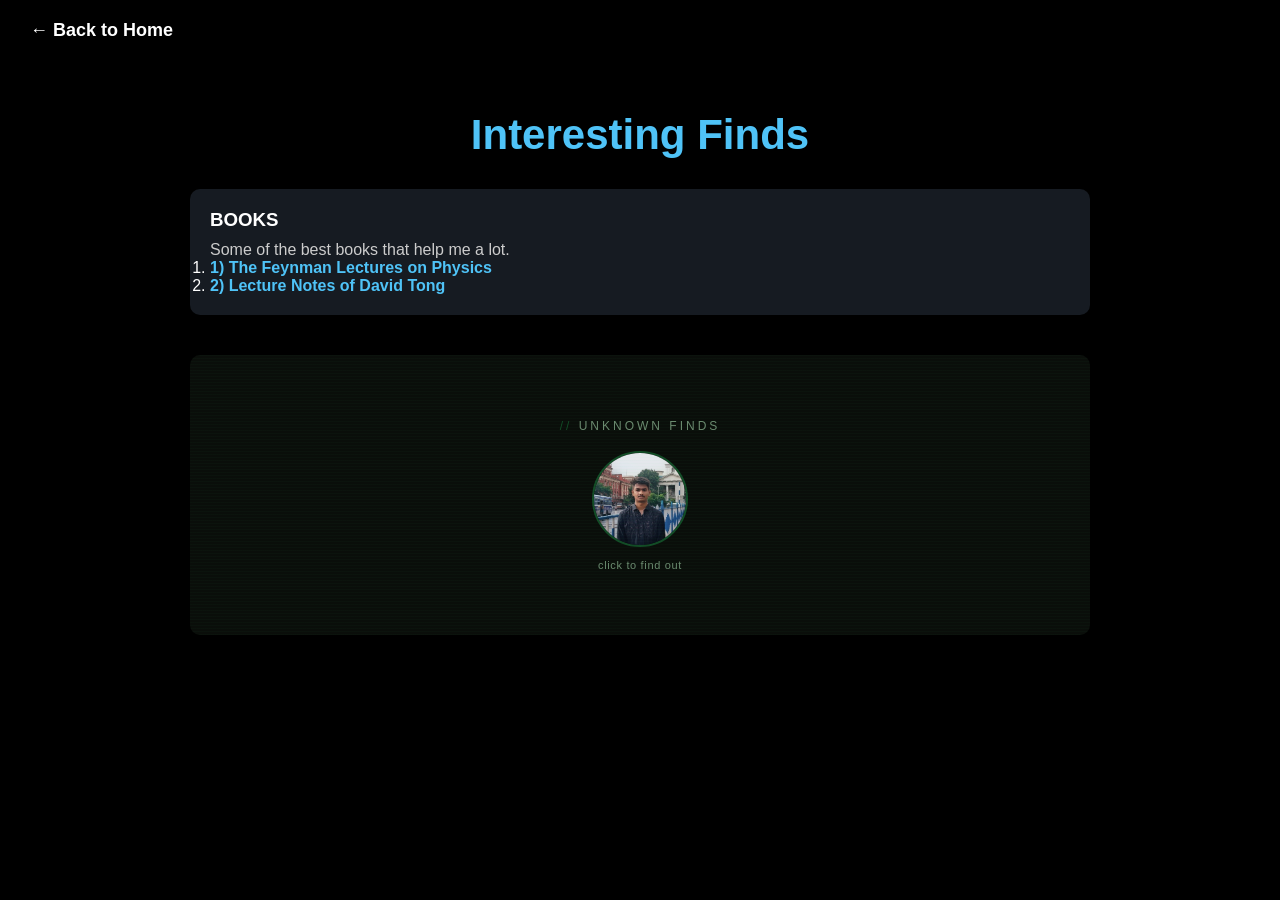
==== interesting-finds.html @ e4180f9a "Update interesting-finds.html" ====
<!DOCTYPE html>
<html lang="en">
<head>
    <meta charset="UTF-8">
    <meta name="viewport" content="width=device-width, initial-scale=1.0">
    <title>Interesting Finds</title>
    <link rel="stylesheet" href="style.css">
    <link rel="preconnect" href="https://fonts.googleapis.com">
    <link href="https://fonts.googleapis.com/css2?family=JetBrains+Mono:wght@400;500;700&display=swap" rel="stylesheet">
</head>
<body>
<div class="back-nav">
    <a href="index.html">← Back to Home</a>
</div>
<main class="finds-container">
    <h1>Interesting Finds</h1>
    <div class="find-card">
        <h3>BOOKS</h3>
        <p>Some of the best books that help me a lot.</p>
        <ol>
            <li>
                <a href="https://www.feynmanlectures.caltech.edu/" target="_blank">
                    1) The Feynman Lectures on Physics
                </a>
            </li>
            <li>
                <a href="https://davidtong.org/teaching/" target="_blank">
                    2) Lecture Notes of David Tong
                </a>
            </li>
        </ol>
    </div>

    <section class="uf-section">
      <div class="uf-eyebrow">Unknown Finds</div>
      

      <button class="uf-avatar-wrap" id="ufTrigger">
        <img class="uf-avatar" src="images/atanu.png">
        <span class="uf-avatar-hint">click to find out</span>
      </button>
    </section>

    <div class="uf-overlay" id="ufOverlay">
      <div class="uf-modal">
        <div class="uf-modal-head">
          <span>access_gate.py</span>
          <button class="uf-close" id="ufClose">✕</button>
        </div>

        <div id="ufPuzzleView">
          <div class="uf-code" id="ufPuzzleCode"></div>
          <div class="uf-prompt-label">output?</div>
          <div class="uf-input-row">
            <input class="uf-input" id="ufAnswer" placeholder="তোমার উত্তর লিখো..." autocomplete="off">
            <button class="uf-submit" id="ufSubmit">Run ▸</button>
          </div>
          <div class="uf-feedback" id="ufFeedback"></div>
        </div>

        <div class="uf-reveal" id="ufReveal">
          <div class="uf-reveal-label">✔ access granted — project source</div>
          <pre id="ufRevealCode"></pre>
          <button class="uf-copy" id="ufCopyBtn">Copy code</button>
        </div>
      </div>
    </div>
</main>

<script>
(function () {
  const PUZZLE_CODE_HTML = `PASSWORD`;

  const CORRECT_ANSWER = "atanu";

  const REVEALED_PYTHON_FILE = "1_d ising model.py";
`;

  const overlay = document.getElementById('ufOverlay');
  const trigger = document.getElementById('ufTrigger');
  const closeBtn = document.getElementById('ufClose');
  const puzzleCodeEl = document.getElementById('ufPuzzleCode');
  const answerInput = document.getElementById('ufAnswer');
  const submitBtn = document.getElementById('ufSubmit');
  const feedback = document.getElementById('ufFeedback');
  const puzzleView = document.getElementById('ufPuzzleView');
  const reveal = document.getElementById('ufReveal');
  const revealCodeEl = document.getElementById('ufRevealCode');
  const copyBtn = document.getElementById('ufCopyBtn');

  puzzleCodeEl.innerHTML = PUZZLE_CODE_HTML;
  revealCodeEl.textContent = REVEALED_PYTHON_CODE;

  function openModal() {
    overlay.classList.add('uf-open');
    puzzleView.style.display = 'block';
    reveal.classList.remove('uf-show');
    answerInput.value = '';
    feedback.textContent = '';
    feedback.className = 'uf-feedback';
    setTimeout(() => answerInput.focus(), 50);
  }
  function closeModal() { overlay.classList.remove('uf-open'); }

  function checkAnswer() {
    const given = answerInput.value.trim();
    if (given.toLowerCase() === CORRECT_ANSWER.toLowerCase()) {
      feedback.textContent = '✔ সঠিক! Unlocking...';
      feedback.className = 'uf-feedback uf-ok';
      setTimeout(() => {
        puzzleView.style.display = 'none';
        reveal.classList.add('uf-show');
      }, 500);
    } else {
      feedback.textContent = '✕ ঠিক না, আবার চেষ্টা করো';
      feedback.className = 'uf-feedback uf-err';
    }
  }

  trigger.addEventListener('click', openModal);
  closeBtn.addEventListener('click', closeModal);
  overlay.addEventListener('click', (e) => { if (e.target === overlay) closeModal(); });
  submitBtn.addEventListener('click', checkAnswer);
  answerInput.addEventListener('keydown', (e) => { if (e.key === 'Enter') checkAnswer(); });

  copyBtn.addEventListener('click', () => {
    navigator.clipboard.writeText(REVEALED_PYTHON_CODE).then(() => {
      copyBtn.textContent = 'Copied ✓';
      setTimeout(() => (copyBtn.textContent = 'Copy code'), 1500);
    });
  });
})();
</script>
</body>
</html>
---- style.css ----
*{
    margin:0;
    padding:0;
    box-sizing:border-box;
    font-family:'Inter', sans-serif;
}

html{
    scroll-behavior:smooth;
}

body{
    background:#000;
    color:#fff;
    overflow-x:hidden;
}

/* VIDEO BACKGROUND */
#bg-video{
    position:fixed;
    top:0;
    left:0;
    width:100vw;
    height:100vh;
    object-fit:cover;
    z-index:-2;
}

/* DARK OVERLAY */
body::before{
    content:"";
    position:fixed;
    inset:0;
    background:rgba(0,0,0,0.45);
    z-index:-1;
}

/* NAVBAR */
nav{
    position:fixed;
    top:0;
    left:0;
    width:100%;
    display:flex;
    justify-content:space-between;
    align-items:center;
    padding:20px 50px;
    background:rgba(0,0,0,0.25);
    backdrop-filter:blur(10px);
    z-index:1000;
}

.logo{
    margin-left:40px;
}

.logo .name{
    font-size:2rem;
    font-weight:700;
    color:#fff;
}

.logo .quote{
    font-size:0.8rem;
    color:#cfcfcf;
    margin-top:5px;
    font-style:italic;
}

/* NAV LINKS */

nav ul{
    display:flex;
    list-style:none;
    gap:25px;
}

nav a{
    color:#fff;
    text-decoration:none;
    font-size:18px;
    font-weight:bold;
    transition:0.3s;
}

nav a:hover{
    color:#38bdf8;
}

/* HERO SECTION */

header{
    min-height:100vh;
    display:flex;
    align-items:center;
    justify-content:center;
    padding:90px 8% 0;
}

.hero{
    width:100%;
    max-width:1400px;
    display:flex;
    justify-content:space-between;
    align-items:center;
    gap:80px;
}

/* LEFT SIDE */

.hero-text{
    flex:1;
}

.hero-text h1{
    font-size:5rem;
    margin-bottom:20px;
}

.hero-text p{
    font-size:1.25rem;
    line-height:1.8;
    color:#e5e5e5;
    max-width:600px;
}

/* BUTTONS */

.buttons{
    margin-top:35px;
}

.btn{
    display:inline-block;
    padding:14px 28px;
    margin-right:12px;
    border-radius:35px;
    background:#38bdf8;
    color:#000;
    text-decoration:none;
    font-weight:600;
    transition:.3s;
}

.btn:hover{
    transform:translateY(-4px);
}

.outline{
    background:transparent;
    color:#38bdf8;
    border:1px solid #38bdf8;
}

/* RIGHT SIDE */

.hero-image{
    flex:1;
    display:flex;
    flex-direction:column;
    align-items:center;
    justify-content:center;

    margin-top:70px;
    text-align:center;
}

.hero-image img{
    width:360px;
    height:360px;
    object-fit:cover;
    border-radius:50%;
    border:6px solid rgba(255,255,255,.25);

    box-shadow:
    0 0 30px rgba(255,255,255,.15),
    0 0 60px rgba(56,189,248,.25);

    animation:float 5s ease-in-out infinite;
}

/* QUOTE */

.quote{
    margin-top:25px;
    font-size:20px;
    font-style:italic;
    line-height:1.6;
    max-width:550px;
    color:#fff;
}

/* FLOAT */

@keyframes float{
    0%,100%{
        transform:translateY(0);
    }

    50%{
        transform:translateY(-15px);
    }
}

/* SECTIONS */

section{
    padding:80px 10%;
}

.card{
    max-width:1000px;
    margin:50px auto;
    padding:80px;
    background:rgba(255,255,255,.08);
    backdrop-filter:blur(12px);
    border:1px solid rgba(255,255,255,.15);
    border-radius:20px;
    line-height:1.9;
}

.card p{
    line-height:2;
    margin-bottom:15px;
}

/* CONTACT */

#contact{
    max-width:600px;
    margin:80px auto;
    text-align:center;
}

#contact form{
    display:flex;
    flex-direction:column;
    gap:15px;
}

#contact input,
#contact textarea{
    padding:12px;
    border:none;
    border-radius:8px;
    font-size:16px;
}

#contact button{
    padding:12px;
    border:none;
    border-radius:8px;
    cursor:pointer;
    font-size:16px;
    background:#38bdf8;
    color:#000;
    font-weight:bold;
}

/* INTERESTING FINDS */

.finds-container{
    max-width:900px;
    margin:30px auto;
    padding-top:20px;
}

.finds-container h1{
    text-align:center;
    color:#4fc3f7;
    font-size:42px;
    margin-bottom:30px;
}

.find-card{
    background:#161b22;
    padding:20px;
    margin:20px 0;
    border-radius:10px;
}

.find-card h3{
    margin-bottom:10px;
}

.find-card p{
    color:#ccc;
}

.find-card a{
    color:#4fc3f7;
    text-decoration:none;
    font-weight:bold;
}

/* MOBILE */

@media(max-width:900px){

    nav{
        padding:15px 20px;
    }

    .logo{
        margin-left:0;
    }

    .logo .name{
        font-size:1.5rem;
    }

    .hero{
        flex-direction:column-reverse;
        text-align:center;
        gap:50px;
    }

    .hero-text h1{
        font-size:3rem;
    }

    .hero-text p{
        font-size:1rem;
    }

    .hero-image{
        margin-top:20px;
    }

    .hero-image img{
        width:260px;
        height:260px;
    }

    .quote{
        font-size:17px;
        max-width:90%;
    }

    .buttons{
        display:flex;
        justify-content:center;
        flex-wrap:wrap;
        gap:10px;
    }

    .card{
        padding:35px;
    }
}
.back-nav{
    padding:20px 30px;
}

.back-nav a{
    color:#fff;
    text-decoration:none;
    font-weight:bold;
    font-size:18px;
}

.back-nav a:hover{
    color:#38bdf8;
}
/* ===== Unknown Finds puzzle section ===== */
.uf-section {
  --uf-bg: #0a0e0a;
  --uf-panel: #10160f;
  --uf-green: #4ade80;
  --uf-green-dim: #22c55e55;
  --uf-text: #d4f5da;
  --uf-muted: #6b8a6f;
  --uf-red: #f87171;
  font-family: 'JetBrains Mono', monospace;
  background: var(--uf-bg);
  color: var(--uf-text);
  padding: 64px 20px;
  text-align: center;
  position: relative;
  overflow: hidden;
  border-radius: 10px;
  margin-top: 40px;
}
.uf-section::before {
  content: '';
  position: absolute; inset: 0;
  background: repeating-linear-gradient(
    0deg, rgba(74,222,128,0.025) 0px, rgba(74,222,128,0.025) 1px,
    transparent 1px, transparent 3px
  );
  pointer-events: none;
}
.uf-eyebrow {
  font-size: 12px;
  letter-spacing: 0.25em;
  color: var(--uf-muted);
  text-transform: uppercase;
  margin-bottom: 18px;
}
.uf-eyebrow::before { content: '// '; color: var(--uf-green-dim); }
.uf-title {
  font-size: 28px;
  font-weight: 700;
  color: var(--uf-green);
  margin: 0 0 30px;
  text-shadow: 0 0 18px rgba(74,222,128,0.35);
}
.uf-avatar-wrap {
  display: inline-flex;
  flex-direction: column;
  align-items: center;
  gap: 12px;
  cursor: pointer;
  background: none;
  border: none;
  padding: 0;
}
.uf-avatar {
  width: 96px; height: 96px;
  border-radius: 50%;
  object-fit: cover;
  border: 2px solid var(--uf-green-dim);
  transition: transform 0.25s ease, border-color 0.25s ease, box-shadow 0.25s ease;
}
.uf-avatar-wrap:hover .uf-avatar {
  transform: scale(1.06);
  border-color: var(--uf-green);
  box-shadow: 0 0 26px rgba(74,222,128,0.4);
}
.uf-avatar-hint {
  font-size: 11px;
  color: var(--uf-muted);
  letter-spacing: 0.06em;
}
.uf-overlay {
  position: fixed; inset: 0;
  background: rgba(3,6,3,0.88);
  backdrop-filter: blur(4px);
  display: none;
  align-items: center;
  justify-content: center;
  z-index: 9999;
  padding: 20px;
}
.uf-overlay.uf-open { display: flex; }
.uf-modal {
  background: var(--uf-panel);
  border: 1px solid var(--uf-green-dim);
  border-radius: 8px;
  max-width: 560px;
  width: 100%;
  padding: 28px;
  text-align: left;
  box-shadow: 0 0 60px rgba(74,222,128,0.12);
  animation: uf-fade-in 0.2s ease;
}
@keyframes uf-fade-in {
  from { opacity: 0; transform: translateY(8px); }
  to { opacity: 1; transform: translateY(0); }
}
.uf-modal-head {
  display: flex; justify-content: space-between; align-items: center;
  margin-bottom: 18px;
  font-size: 13px;
  color: var(--uf-muted);
}
.uf-close {
  background: none; border: none; color: var(--uf-muted);
  font-size: 18px; cursor: pointer; line-height: 1;
}
.uf-close:hover { color: var(--uf-red); }
.uf-code {
  background: #060906;
  border: 1px solid #1a2b1c;
  border-radius: 6px;
  padding: 16px;
  font-size: 13px;
  line-height: 1.6;
  white-space: pre;
  overflow-x: auto;
  color: #a7f3c8;
  margin-bottom: 18px;
}
.uf-code .kw { color: #f472b6; }
.uf-code .fn { color: #60a5fa; }
.uf-code .str { color: #facc15; }
.uf-code .cm { color: var(--uf-muted); }
.uf-prompt-label {
  font-size: 13px;
  color: var(--uf-text);
  margin-bottom: 10px;
}
.uf-input-row { display: flex; gap: 10px; }
.uf-input {
  flex: 1;
  background: #060906;
  border: 1px solid var(--uf-green-dim);
  color: var(--uf-green);
  font-family: inherit;
  font-size: 14px;
  padding: 10px 12px;
  border-radius: 5px;
  outline: none;
}
.uf-input:focus { border-color: var(--uf-green); }
.uf-submit {
  background: var(--uf-green);
  color: #06280f;
  border: none;
  font-family: inherit;
  font-weight: 700;
  font-size: 13px;
  padding: 0 18px;
  border-radius: 5px;
  cursor: pointer;
}
.uf-submit:hover { filter: brightness(1.08); }
.uf-feedback {
  margin-top: 12px;
  font-size: 12.5px;
  min-height: 16px;
}
.uf-feedback.uf-err { color: var(--uf-red); }
.uf-feedback.uf-ok { color: var(--uf-green); }
.uf-reveal { display: none; margin-top: 18px; }
.uf-reveal.uf-show { display: block; }
.uf-reveal-label {
  font-size: 12px; color: var(--uf-green); letter-spacing: 0.08em;
  margin-bottom: 8px;
}
.uf-reveal pre {
  background: #060906;
  border: 1px solid var(--uf-green-dim);
  border-radius: 6px;
  padding: 16px;
  font-size: 12.5px;
  line-height: 1.55;
  color: #d4f5da;
  max-height: 360px;
  overflow: auto;
  white-space: pre-wrap;
  word-break: break-word;
}
.uf-copy {
  margin-top: 10px;
  background: none;
  border: 1px solid var(--uf-green-dim);
  color: var(--uf-green);
  font-family: inherit;
  font-size: 12px;
  padding: 7px 14px;
  border-radius: 5px;
  cursor: pointer;
}
.uf-copy:hover { border-color: var(--uf-green); }
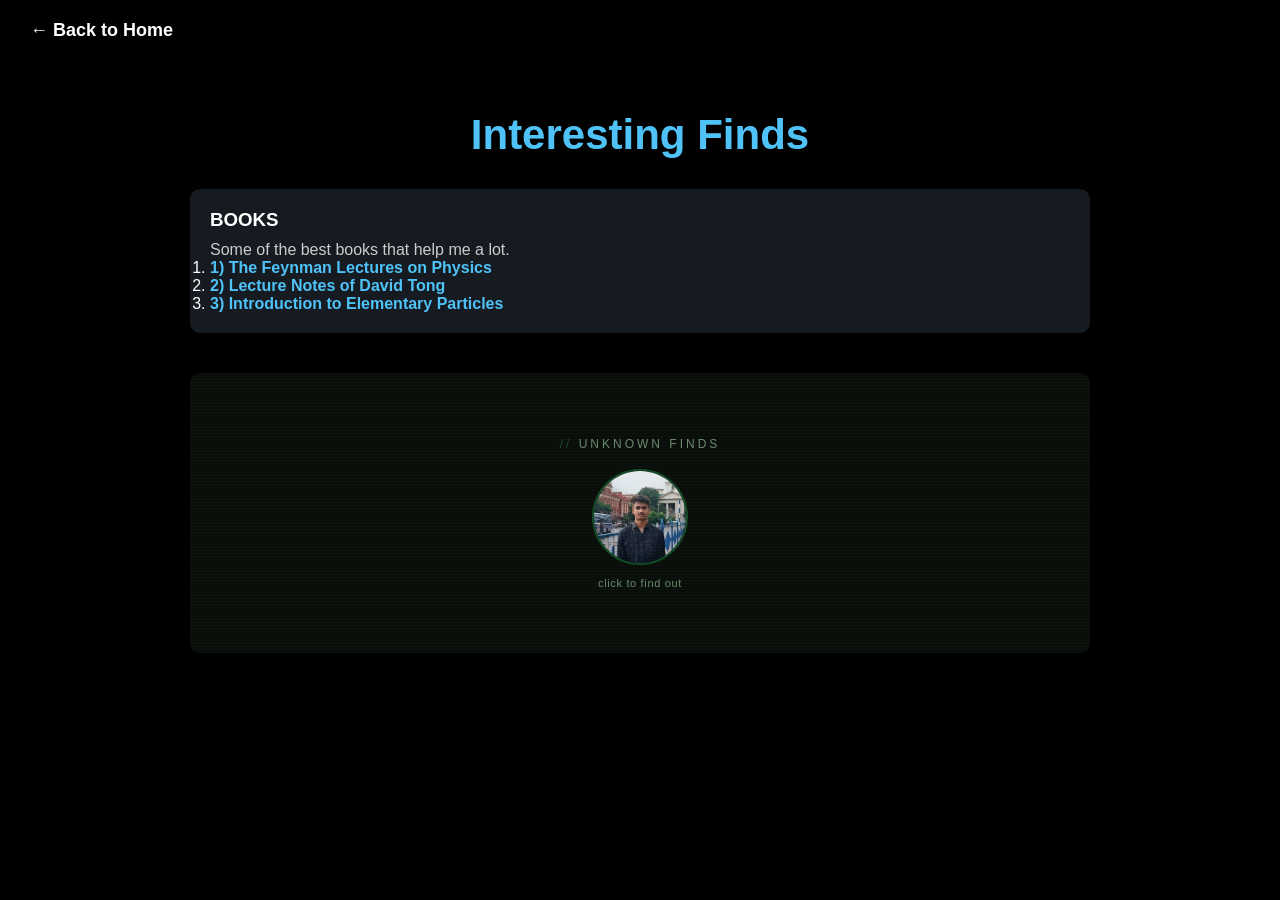
==== commit 22ee2c0a: "Update interesting-finds.html" ====
--- a/interesting-finds.html
+++ b/interesting-finds.html
@@ -4,132 +4,445 @@
     <meta charset="UTF-8">
     <meta name="viewport" content="width=device-width, initial-scale=1.0">
     <title>Interesting Finds</title>
+
     <link rel="stylesheet" href="style.css">
+
     <link rel="preconnect" href="https://fonts.googleapis.com">
     <link href="https://fonts.googleapis.com/css2?family=JetBrains+Mono:wght@400;500;700&display=swap" rel="stylesheet">
 </head>
+
 <body>
+
 <div class="back-nav">
     <a href="index.html">← Back to Home</a>
 </div>
+
 <main class="finds-container">
+
     <h1>Interesting Finds</h1>
+
     <div class="find-card">
+
         <h3>BOOKS</h3>
+
         <p>Some of the best books that help me a lot.</p>
+
         <ol>
             <li>
                 <a href="https://www.feynmanlectures.caltech.edu/" target="_blank">
                     1) The Feynman Lectures on Physics
                 </a>
             </li>
+
             <li>
                 <a href="https://davidtong.org/teaching/" target="_blank">
                     2) Lecture Notes of David Tong
                 </a>
             </li>
+            <li>
+                <a href="https://ia600502.us.archive.org/15/items/GriffithsD.IntroductiontoelementaryparticlesWiley1987/GriffithsD.Introductiontoelementaryparticles(Wiley,1987).pdf" target="_blank">
+                    3) Introduction to Elementary Particles
+                </a>
+            </li>
         </ol>
+
     </div>
 
+
     <section class="uf-section">
-      <div class="uf-eyebrow">Unknown Finds</div>
-      
-
-      <button class="uf-avatar-wrap" id="ufTrigger">
-        <img class="uf-avatar" src="images/atanu.png">
-        <span class="uf-avatar-hint">click to find out</span>
-      </button>
+
+        <div class="uf-eyebrow">Unknown Finds</div>
+
+        <button class="uf-avatar-wrap" id="ufTrigger">
+
+            <img
+                class="uf-avatar"
+                src="images/atanu.png"
+                alt="profile"
+            >
+
+            <span class="uf-avatar-hint">
+                click to find out
+            </span>
+
+        </button>
+
     </section>
 
+
+    <!-- MAIN OVERLAY -->
+
     <div class="uf-overlay" id="ufOverlay">
-      <div class="uf-modal">
-        <div class="uf-modal-head">
-          <span>access_gate.py</span>
-          <button class="uf-close" id="ufClose">✕</button>
+
+        <div class="uf-modal">
+
+            <!-- HEADER -->
+
+            <div class="uf-modal-head">
+
+                <span>access_gate.py</span>
+
+                <button class="uf-close" id="ufClose">
+                    ✕
+                </button>
+
+            </div>
+
+
+            <!-- PASSWORD -->
+
+            <div id="ufPuzzleView">
+
+                <div class="uf-code" id="ufPuzzleCode">
+                    PASSWORD
+                </div>
+
+                <div class="uf-prompt-label">
+                    Enter Password
+                </div>
+
+                <div class="uf-input-row">
+
+                    <input
+                        class="uf-input"
+                        id="ufAnswer"
+                        type="password"
+                        placeholder="Enter password..."
+                        autocomplete="off"
+                    >
+
+                    <button
+                        class="uf-submit"
+                        id="ufSubmit"
+                    >
+                        Unlock ▸
+                    </button>
+
+                </div>
+
+                <div
+                    class="uf-feedback"
+                    id="ufFeedback"
+                ></div>
+
+            </div>
+
+
+            <!-- FILE LIST -->
+
+            <div
+                id="ufFileView"
+                style="display:none;"
+            >
+
+                <div class="uf-reveal-label">
+                    ✔ access granted — project files
+                </div>
+
+                <div class="uf-file-list">
+
+                    <button
+                        class="uf-file"
+                        id="ufPythonFile"
+                    >
+                        📄 quant shoot.py
+                    </button>
+
+                </div>
+
+            </div>
+
+
+            <!-- TEXT VIEWER -->
+
+            <div
+                id="ufTextView"
+                style="display:none;"
+            >
+
+                <div class="uf-reveal-label">
+
+                    <button
+                        id="ufBackFiles"
+                        class="uf-back-file"
+                    >
+                        ← Files
+                    </button>
+
+                    <span id="ufFileName">
+                        quant shoot.py
+                    </span>
+
+                </div>
+
+                <pre
+                    id="ufFileContent"
+                    class="uf-file-content"
+                ></pre>
+
+            </div>
+
+
         </div>
 
-        <div id="ufPuzzleView">
-          <div class="uf-code" id="ufPuzzleCode"></div>
-          <div class="uf-prompt-label">output?</div>
-          <div class="uf-input-row">
-            <input class="uf-input" id="ufAnswer" placeholder="তোমার উত্তর লিখো..." autocomplete="off">
-            <button class="uf-submit" id="ufSubmit">Run ▸</button>
-          </div>
-          <div class="uf-feedback" id="ufFeedback"></div>
-        </div>
-
-        <div class="uf-reveal" id="ufReveal">
-          <div class="uf-reveal-label">✔ access granted — project source</div>
-          <pre id="ufRevealCode"></pre>
-          <button class="uf-copy" id="ufCopyBtn">Copy code</button>
-        </div>
-      </div>
     </div>
+
 </main>
 
+
 <script>
+
 (function () {
-  const PUZZLE_CODE_HTML = `PASSWORD`;
-
-  const CORRECT_ANSWER = "atanu";
-
-  const REVEALED_PYTHON_FILE = "1_d ising model.py";
-`;
-
-  const overlay = document.getElementById('ufOverlay');
-  const trigger = document.getElementById('ufTrigger');
-  const closeBtn = document.getElementById('ufClose');
-  const puzzleCodeEl = document.getElementById('ufPuzzleCode');
-  const answerInput = document.getElementById('ufAnswer');
-  const submitBtn = document.getElementById('ufSubmit');
-  const feedback = document.getElementById('ufFeedback');
-  const puzzleView = document.getElementById('ufPuzzleView');
-  const reveal = document.getElementById('ufReveal');
-  const revealCodeEl = document.getElementById('ufRevealCode');
-  const copyBtn = document.getElementById('ufCopyBtn');
-
-  puzzleCodeEl.innerHTML = PUZZLE_CODE_HTML;
-  revealCodeEl.textContent = REVEALED_PYTHON_CODE;
-
-  function openModal() {
-    overlay.classList.add('uf-open');
-    puzzleView.style.display = 'block';
-    reveal.classList.remove('uf-show');
-    answerInput.value = '';
-    feedback.textContent = '';
-    feedback.className = 'uf-feedback';
-    setTimeout(() => answerInput.focus(), 50);
-  }
-  function closeModal() { overlay.classList.remove('uf-open'); }
-
-  function checkAnswer() {
-    const given = answerInput.value.trim();
-    if (given.toLowerCase() === CORRECT_ANSWER.toLowerCase()) {
-      feedback.textContent = '✔ সঠিক! Unlocking...';
-      feedback.className = 'uf-feedback uf-ok';
-      setTimeout(() => {
-        puzzleView.style.display = 'none';
-        reveal.classList.add('uf-show');
-      }, 500);
-    } else {
-      feedback.textContent = '✕ ঠিক না, আবার চেষ্টা করো';
-      feedback.className = 'uf-feedback uf-err';
+
+    /* =========================
+       SETTINGS
+    ========================= */
+
+    const CORRECT_ANSWER = "atanu";
+
+    const PYTHON_FILE = "quant shoot.py";
+
+
+    /* =========================
+       ELEMENTS
+    ========================= */
+
+    const overlay =
+        document.getElementById("ufOverlay");
+
+    const trigger =
+        document.getElementById("ufTrigger");
+
+    const closeBtn =
+        document.getElementById("ufClose");
+
+    const answerInput =
+        document.getElementById("ufAnswer");
+
+    const submitBtn =
+        document.getElementById("ufSubmit");
+
+    const feedback =
+        document.getElementById("ufFeedback");
+
+    const puzzleView =
+        document.getElementById("ufPuzzleView");
+
+    const fileView =
+        document.getElementById("ufFileView");
+
+    const textView =
+        document.getElementById("ufTextView");
+
+    const pythonFile =
+        document.getElementById("ufPythonFile");
+
+    const fileContent =
+        document.getElementById("ufFileContent");
+
+    const fileName =
+        document.getElementById("ufFileName");
+
+    const backFiles =
+        document.getElementById("ufBackFiles");
+
+
+    /* =========================
+       OPEN PASSWORD WINDOW
+    ========================= */
+
+    function openModal() {
+
+        overlay.classList.add("uf-open");
+
+        puzzleView.style.display = "block";
+        fileView.style.display = "none";
+        textView.style.display = "none";
+
+        answerInput.value = "";
+
+        feedback.textContent = "";
+
+        feedback.className =
+            "uf-feedback";
+
+        setTimeout(function () {
+            answerInput.focus();
+        }, 50);
     }
-  }
-
-  trigger.addEventListener('click', openModal);
-  closeBtn.addEventListener('click', closeModal);
-  overlay.addEventListener('click', (e) => { if (e.target === overlay) closeModal(); });
-  submitBtn.addEventListener('click', checkAnswer);
-  answerInput.addEventListener('keydown', (e) => { if (e.key === 'Enter') checkAnswer(); });
-
-  copyBtn.addEventListener('click', () => {
-    navigator.clipboard.writeText(REVEALED_PYTHON_CODE).then(() => {
-      copyBtn.textContent = 'Copied ✓';
-      setTimeout(() => (copyBtn.textContent = 'Copy code'), 1500);
-    });
-  });
+
+
+    /* =========================
+       CLOSE WINDOW
+    ========================= */
+
+    function closeModal() {
+
+        overlay.classList.remove("uf-open");
+
+    }
+
+
+    /* =========================
+       CHECK PASSWORD
+    ========================= */
+
+    function checkAnswer() {
+
+        const given =
+            answerInput.value.trim();
+
+
+        if (
+            given.toLowerCase() ===
+            CORRECT_ANSWER.toLowerCase()
+        ) {
+
+            feedback.textContent =
+                "✔ Correct! Access granted.";
+
+            feedback.className =
+                "uf-feedback uf-ok";
+
+
+            setTimeout(function () {
+
+                puzzleView.style.display = "none";
+
+                fileView.style.display = "block";
+
+            }, 400);
+
+
+        } else {
+
+            feedback.textContent =
+                "✕ Wrong password";
+
+            feedback.className =
+                "uf-feedback uf-err";
+
+        }
+
+    }
+
+
+    /* =========================
+       OPEN PYTHON FILE
+    ========================= */
+
+    pythonFile.addEventListener(
+        "click",
+        function () {
+
+            fileName.textContent =
+                PYTHON_FILE;
+
+            fileContent.textContent =
+                "Loading...";
+
+            fileView.style.display =
+                "none";
+
+            textView.style.display =
+                "block";
+
+
+            fetch(PYTHON_FILE)
+
+                .then(function (response) {
+
+                    if (!response.ok) {
+                        throw new Error(
+                            "File could not be loaded."
+                        );
+                    }
+
+                    return response.text();
+
+                })
+
+                .then(function (text) {
+
+                    fileContent.textContent =
+                        text;
+
+                })
+
+                .catch(function (error) {
+
+                    fileContent.textContent =
+                        "Unable to load file.\n\n" +
+                        error.message;
+
+                });
+
+        }
+    );
+
+
+    /* =========================
+       BACK TO FILE LIST
+    ========================= */
+
+    backFiles.addEventListener(
+        "click",
+        function () {
+
+            textView.style.display =
+                "none";
+
+            fileView.style.display =
+                "block";
+
+        }
+    );
+
+
+    /* =========================
+       EVENT LISTENERS
+    ========================= */
+
+    trigger.addEventListener(
+        "click",
+        openModal
+    );
+
+    closeBtn.addEventListener(
+        "click",
+        closeModal
+    );
+
+    overlay.addEventListener(
+        "click",
+        function (e) {
+
+            if (e.target === overlay) {
+                closeModal();
+            }
+
+        }
+    );
+
+    submitBtn.addEventListener(
+        "click",
+        checkAnswer
+    );
+
+    answerInput.addEventListener(
+        "keydown",
+        function (e) {
+
+            if (e.key === "Enter") {
+                checkAnswer();
+            }
+
+        }
+    );
+
 })();
+
 </script>
+
 </body>
 </html>
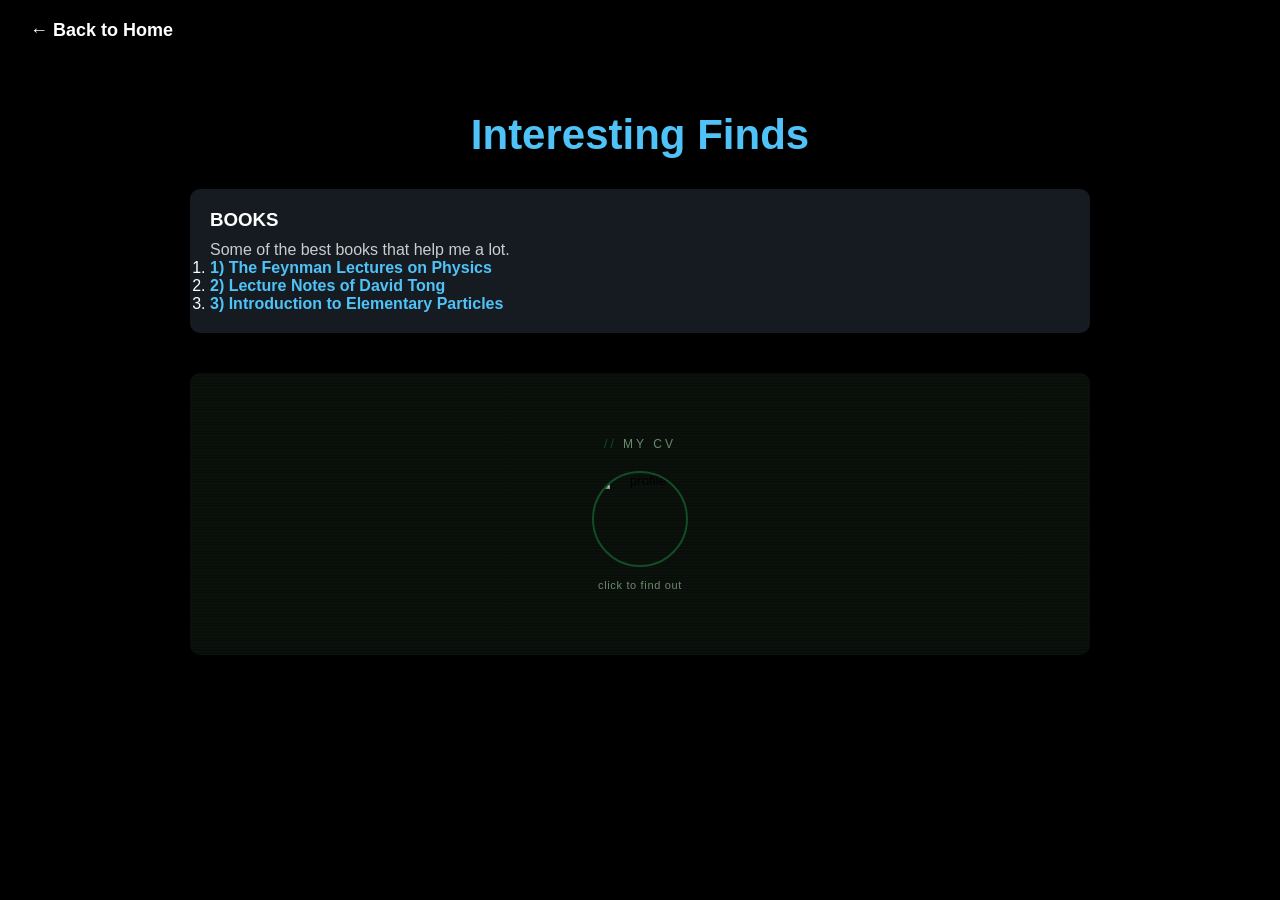
==== commit 2410cdcd: "Update interesting-finds.html" ====
--- a/interesting-finds.html
+++ b/interesting-finds.html
@@ -51,13 +51,13 @@
 
     <section class="uf-section">
 
-        <div class="uf-eyebrow">Unknown Finds</div>
+        <div class="uf-eyebrow">My CV</div>
 
         <button class="uf-avatar-wrap" id="ufTrigger">
 
             <img
                 class="uf-avatar"
-                src="images/atanu.png"
+                src="images/sani.jpeg"
                 alt="profile"
             >
 
